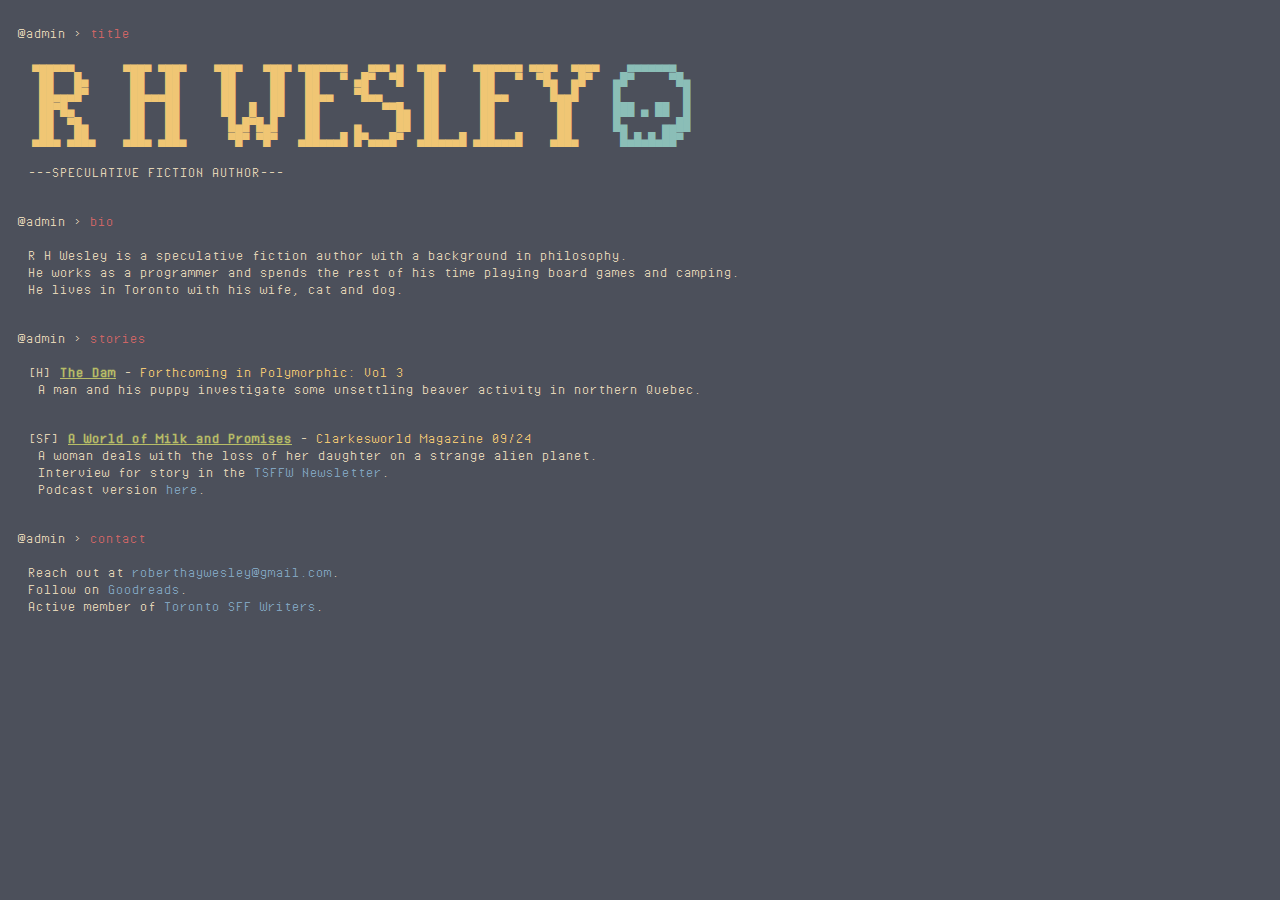
==== index.html @ 63ba9c6f "Update index.html" ====
<!DOCTYPE html>
<html lang="en">
<head>
  <title>R H Wesley</title>
  <link rel="icon" type="image/x-icon" href="/icon.png?v=1">
</head>
<style>
  @font-face {
    font-family: pixel-operator-mono;
    src: url(PixelOperatorMono.ttf);
  }

  @font-face {
    font-family: mononoki;
    src: url(mononoki-Regular.ttf)
  }

  body {
    background-color: #4C505B;
    color: #E1D2B5;
    font-family: pixel-operator-mono, monospace;
    font-size: 12pt;
    padding-left: 10px;
  }

  .title {
    color: #F0C674;
    font-family: mononoki, monospace;
    font-size:  min(1.5lvw, 10pt);
    white-space: pre;
  }

  .console-prompt {
    white-space: pre-wrap;
  }

  .console-indent {
    white-space: pre-wrap;
    padding-left: 10px;
    padding-bottom: 15px;
  }

  .double-indent {
    padding-left: 10px;
  }

  .red {
    color: #CD6566;
  }

  .yellow {
    color: #F0C674;
  }

  .teal {
    color: #8BBEB7;
  }

  .green {
    color: #B7BD67;
  }

  a:link {
    color: #80A2BE;
    text-decoration: none;
  }

  a:visited {
    color: #80A2BE;
    text-decoration: none;
  }
</style>
<body>
<div class="console-prompt">
@admin > <span class="red">title</span>
</div>
<div class="title">
  ▄▄▄▄▄▄       ▄▄▄▄ ▄▄▄▄    ▄▄▄▄   ▄▄▄▄ ▄▄▄▄▄▄▄   ▄▄▄ ▄  ▄▄▄▄    ▄▄▄▄▄▄▄ ▄▄▄▄  ▄▄▄▄ <span class="teal">   ▄▄▄▄▄▄▄   </span>
   ██   █▄      ██   ██      ██     ██   ██   ▀ ▄█▀  ▀█   ██      ██   ▀  ▀█▄  ▄█▀  <span class="teal"> ▄█▀     ▀█▄ </span>
   ██▄▄▄█▀      ██▄▄▄██      ██     ██   ██▄▄   ▀█▄▄      ██      ██▄▄      █▄▄█    <span class="teal"> █         █ </span>
   ██▀█▄        ██   ██      ██  █  ██   ██         ▀▀█▄  ██      ██         ██     <span class="teal"> ███ ▄ ██  █ </span>
   ██  ▀█▄      ██   ██       █▄█▀█▄█    ██     ▄     ██  ██      ██         ██     <span class="teal"> █▄     ▄▄██ </span>
  ▄██▄ ▄██▄    ▄██▄ ▄██▄      ▀█▀ ▀█▀   ▄██▄▄▄█ █▀▄▄▄█▀  ▄██▄▄▄█ ▄██▄▄▄█    ▄██▄    <span class="teal">  █▄█▄█▄██▀  </span>
</div>
<div class="console-indent">
---SPECULATIVE FICTION AUTHOR---
</div>

<div class="console-prompt">
@admin > <span class="red">bio</span>
</div>
<div class="console-indent">
R H Wesley is a speculative fiction author with a background in philosophy.
He works as a programmer and spends the rest of his time playing board games and camping.
He lives in Toronto with his wife, cat and dog.
</div>

<div class="console-prompt">
@admin > <span class="red">stories</span>
</div>
<div class="console-indent">
[H] <a href="https://polymorphicmagazine.com/" style="color: #B7BD67; font-weight: bold; text-decoration: underline;">The Dam</a> - <span class="yellow">Forthcoming in Polymorphic: Vol 3</span>
<div class="double-indent">A man and his puppy investigate some unsettling beaver activity in northern Quebec.
</div></div>
<div class="console-indent">
[SF] <a href="https://clarkesworldmagazine.com/wesley_09_24/" style="color: #B7BD67; font-weight: bold; text-decoration: underline;">A World of Milk and Promises</a> - <span class="yellow">Clarkesworld Magazine 09/24</span>
<div class="double-indent">A woman deals with the loss of her daughter on a strange alien planet.
Interview for story in the <a href="https://www.canva.com/design/DAGOgTcdMYg/ntavNpyk5BhiiXIALxd3eA/view?utm_content=DAGOgTcdMYg&utm_campaign=designshare&utm_medium=link&utm_source=editor#10">TSFFW Newsletter</a>.
Podcast version <a href="https://open.spotify.com/episode/2jCu0uCBQFtVJ6mRcFIV68">here</a>.
</div></div>

<div class="console-prompt">
@admin > <span class="red">contact</span>
</div>
<div class="console-indent">
Reach out at <a href= "mailto: roberthaywesley@gmail.com">roberthaywesley@gmail.com</a>.
Follow on <a href= "https://www.goodreads.com/author/show/51747414.R_H_Wesley">Goodreads</a>.
Active member of <a href= "https://www.meetup.com/toronto-science-fiction-and-fantasy-writers-meetup/">Toronto SFF Writers</a>.
</div>

</body>
</html>
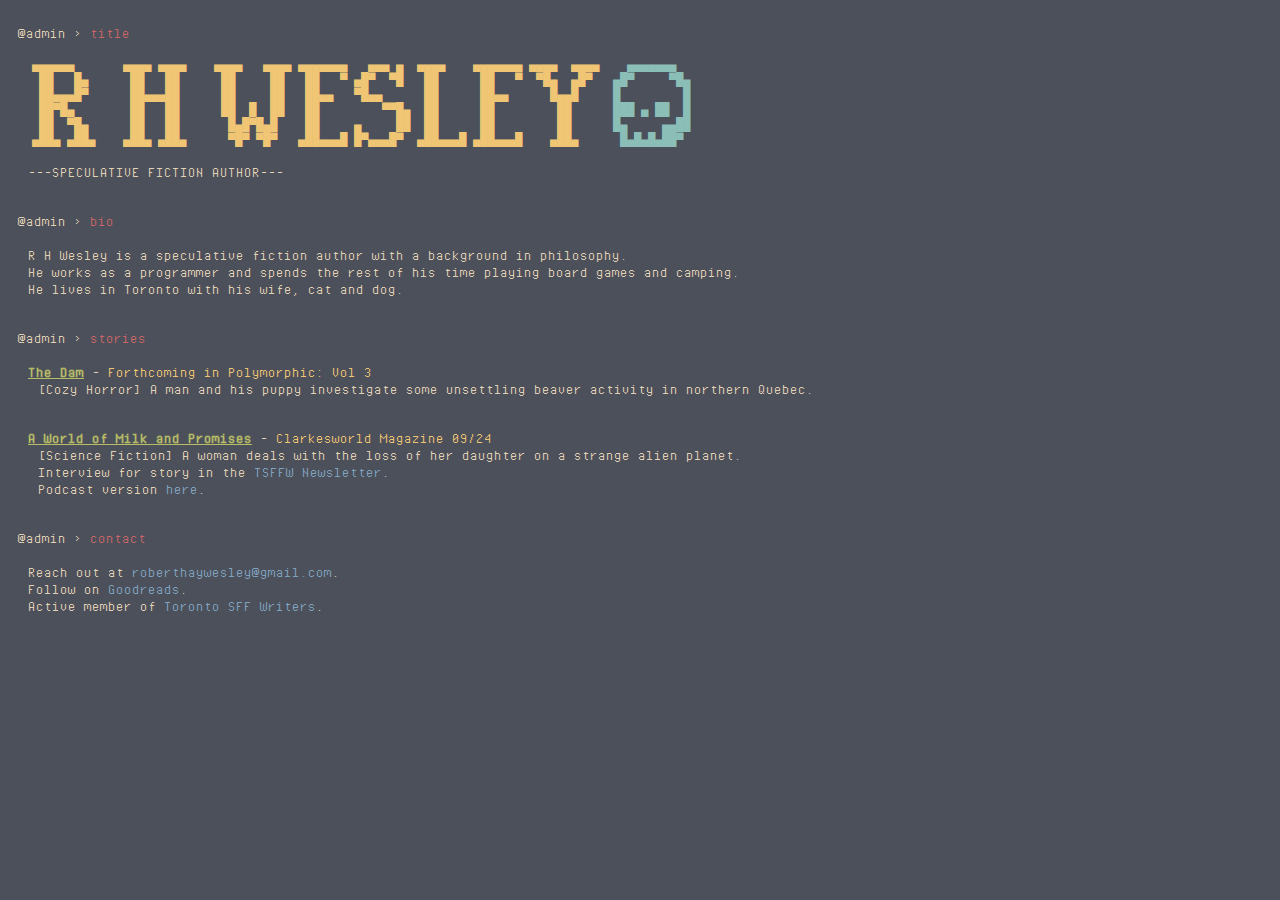
==== commit 6b848184: "Update index.html" ====
--- a/index.html
+++ b/index.html
@@ -99,12 +99,12 @@
 @admin > <span class="red">stories</span>
 </div>
 <div class="console-indent">
-[H] <a href="https://polymorphicmagazine.com/" style="color: #B7BD67; font-weight: bold; text-decoration: underline;">The Dam</a> - <span class="yellow">Forthcoming in Polymorphic: Vol 3</span>
-<div class="double-indent">A man and his puppy investigate some unsettling beaver activity in northern Quebec.
+<a href="https://polymorphicmagazine.com/" style="color: #B7BD67; font-weight: bold; text-decoration: underline;">The Dam</a> - <span class="yellow">Forthcoming in Polymorphic: Vol 3</span>
+<div class="double-indent">[Cozy Horror] A man and his puppy investigate some unsettling beaver activity in northern Quebec.
 </div></div>
 <div class="console-indent">
-[SF] <a href="https://clarkesworldmagazine.com/wesley_09_24/" style="color: #B7BD67; font-weight: bold; text-decoration: underline;">A World of Milk and Promises</a> - <span class="yellow">Clarkesworld Magazine 09/24</span>
-<div class="double-indent">A woman deals with the loss of her daughter on a strange alien planet.
+<a href="https://clarkesworldmagazine.com/wesley_09_24/" style="color: #B7BD67; font-weight: bold; text-decoration: underline;">A World of Milk and Promises</a> - <span class="yellow">Clarkesworld Magazine 09/24</span>
+<div class="double-indent">[Science Fiction] A woman deals with the loss of her daughter on a strange alien planet.
 Interview for story in the <a href="https://www.canva.com/design/DAGOgTcdMYg/ntavNpyk5BhiiXIALxd3eA/view?utm_content=DAGOgTcdMYg&utm_campaign=designshare&utm_medium=link&utm_source=editor#10">TSFFW Newsletter</a>.
 Podcast version <a href="https://open.spotify.com/episode/2jCu0uCBQFtVJ6mRcFIV68">here</a>.
 </div></div>
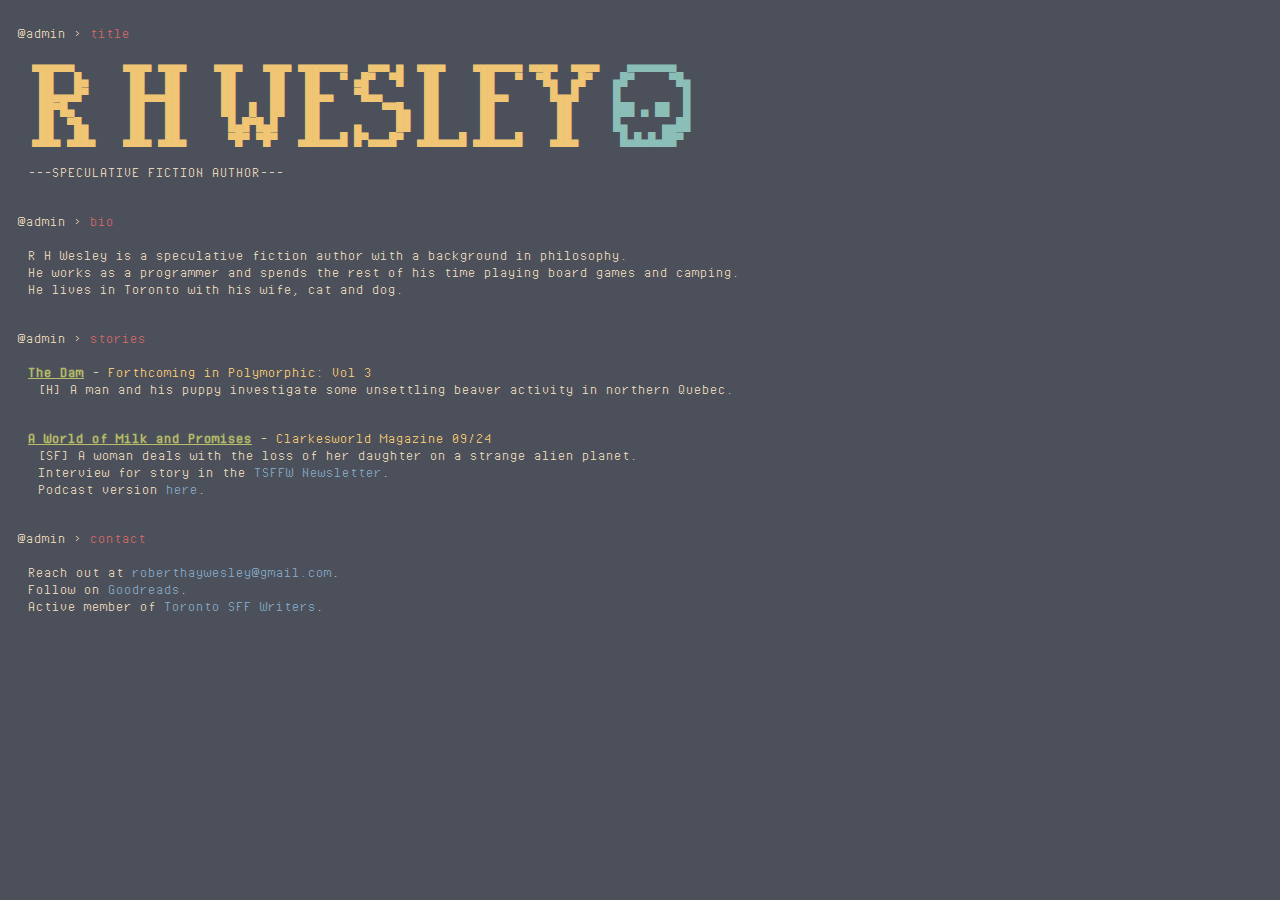
==== commit fe7dde32: "Update index.html" ====
--- a/index.html
+++ b/index.html
@@ -100,11 +100,11 @@
 </div>
 <div class="console-indent">
 <a href="https://polymorphicmagazine.com/" style="color: #B7BD67; font-weight: bold; text-decoration: underline;">The Dam</a> - <span class="yellow">Forthcoming in Polymorphic: Vol 3</span>
-<div class="double-indent">[Cozy Horror] A man and his puppy investigate some unsettling beaver activity in northern Quebec.
+<div class="double-indent">[H] A man and his puppy investigate some unsettling beaver activity in northern Quebec.
 </div></div>
 <div class="console-indent">
 <a href="https://clarkesworldmagazine.com/wesley_09_24/" style="color: #B7BD67; font-weight: bold; text-decoration: underline;">A World of Milk and Promises</a> - <span class="yellow">Clarkesworld Magazine 09/24</span>
-<div class="double-indent">[Science Fiction] A woman deals with the loss of her daughter on a strange alien planet.
+<div class="double-indent">[SF] A woman deals with the loss of her daughter on a strange alien planet.
 Interview for story in the <a href="https://www.canva.com/design/DAGOgTcdMYg/ntavNpyk5BhiiXIALxd3eA/view?utm_content=DAGOgTcdMYg&utm_campaign=designshare&utm_medium=link&utm_source=editor#10">TSFFW Newsletter</a>.
 Podcast version <a href="https://open.spotify.com/episode/2jCu0uCBQFtVJ6mRcFIV68">here</a>.
 </div></div>
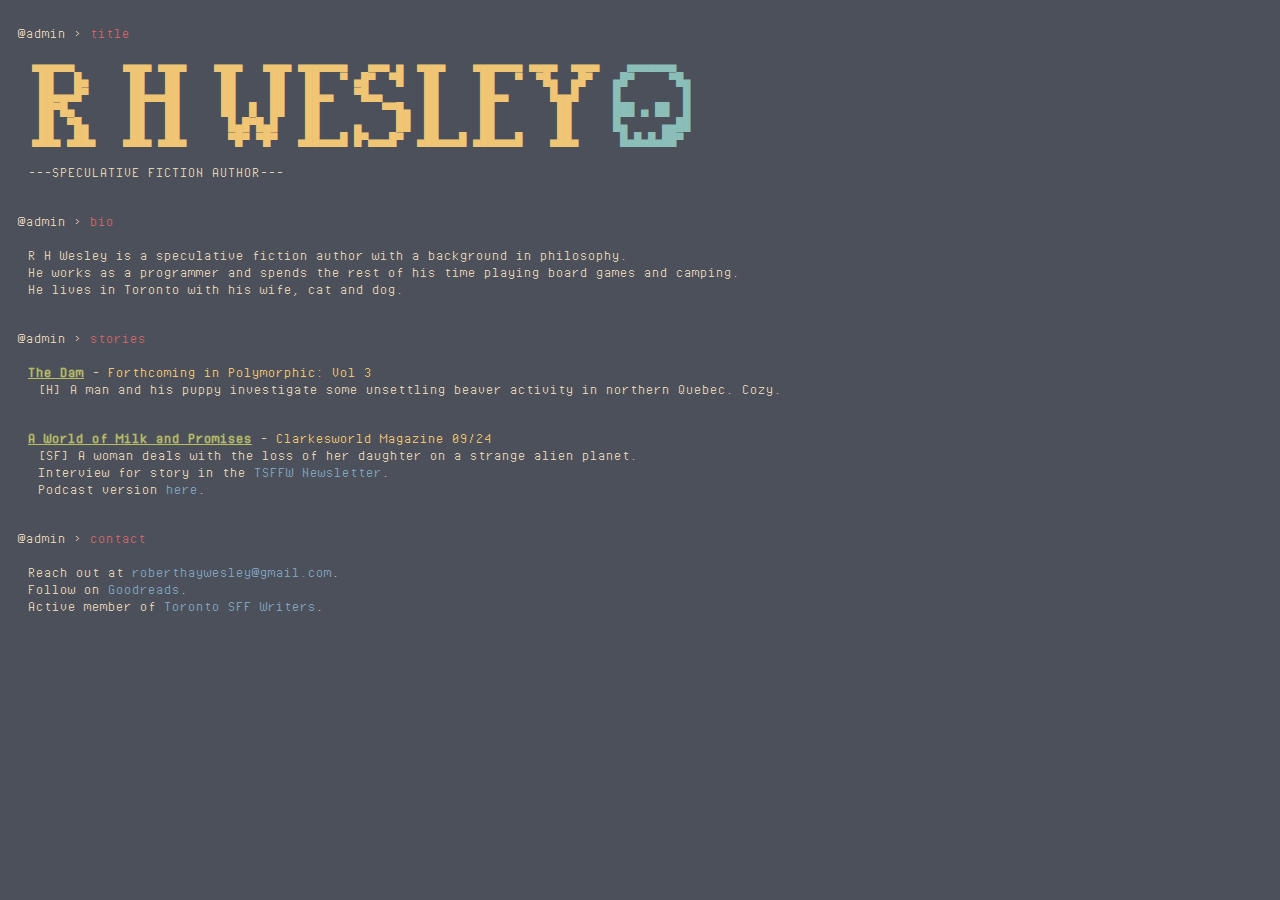
==== commit cf867799: "Update index.html" ====
--- a/index.html
+++ b/index.html
@@ -100,7 +100,7 @@
 </div>
 <div class="console-indent">
 <a href="https://polymorphicmagazine.com/" style="color: #B7BD67; font-weight: bold; text-decoration: underline;">The Dam</a> - <span class="yellow">Forthcoming in Polymorphic: Vol 3</span>
-<div class="double-indent">[H] A man and his puppy investigate some unsettling beaver activity in northern Quebec.
+<div class="double-indent">[H] A man and his puppy investigate some unsettling beaver activity in northern Quebec. Cozy.
 </div></div>
 <div class="console-indent">
 <a href="https://clarkesworldmagazine.com/wesley_09_24/" style="color: #B7BD67; font-weight: bold; text-decoration: underline;">A World of Milk and Promises</a> - <span class="yellow">Clarkesworld Magazine 09/24</span>
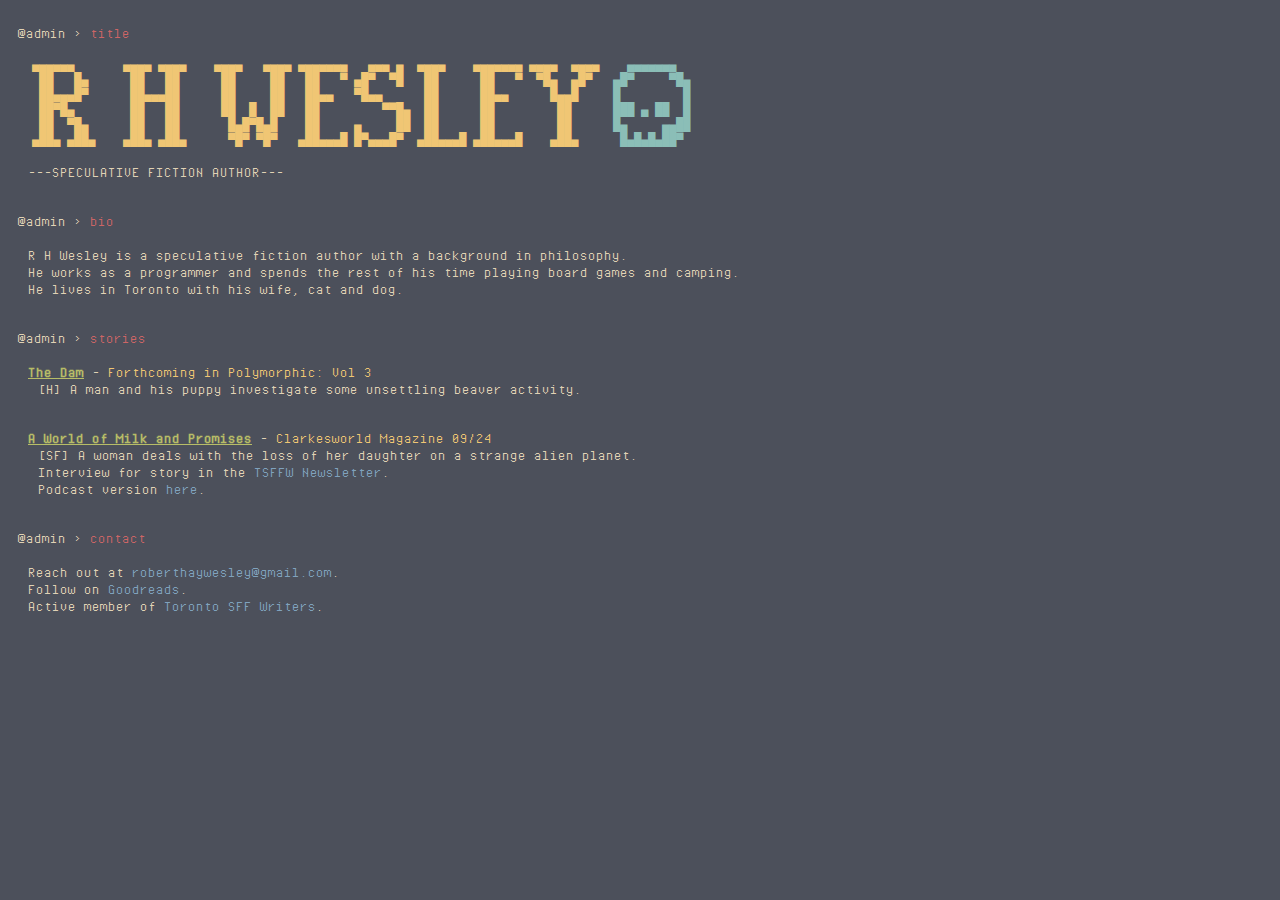
==== commit 54083097: "Update index.html" ====
--- a/index.html
+++ b/index.html
@@ -100,7 +100,7 @@
 </div>
 <div class="console-indent">
 <a href="https://polymorphicmagazine.com/" style="color: #B7BD67; font-weight: bold; text-decoration: underline;">The Dam</a> - <span class="yellow">Forthcoming in Polymorphic: Vol 3</span>
-<div class="double-indent">[H] A man and his puppy investigate some unsettling beaver activity in northern Quebec. Cozy.
+<div class="double-indent">[H] A man and his puppy investigate some unsettling beaver activity.
 </div></div>
 <div class="console-indent">
 <a href="https://clarkesworldmagazine.com/wesley_09_24/" style="color: #B7BD67; font-weight: bold; text-decoration: underline;">A World of Milk and Promises</a> - <span class="yellow">Clarkesworld Magazine 09/24</span>
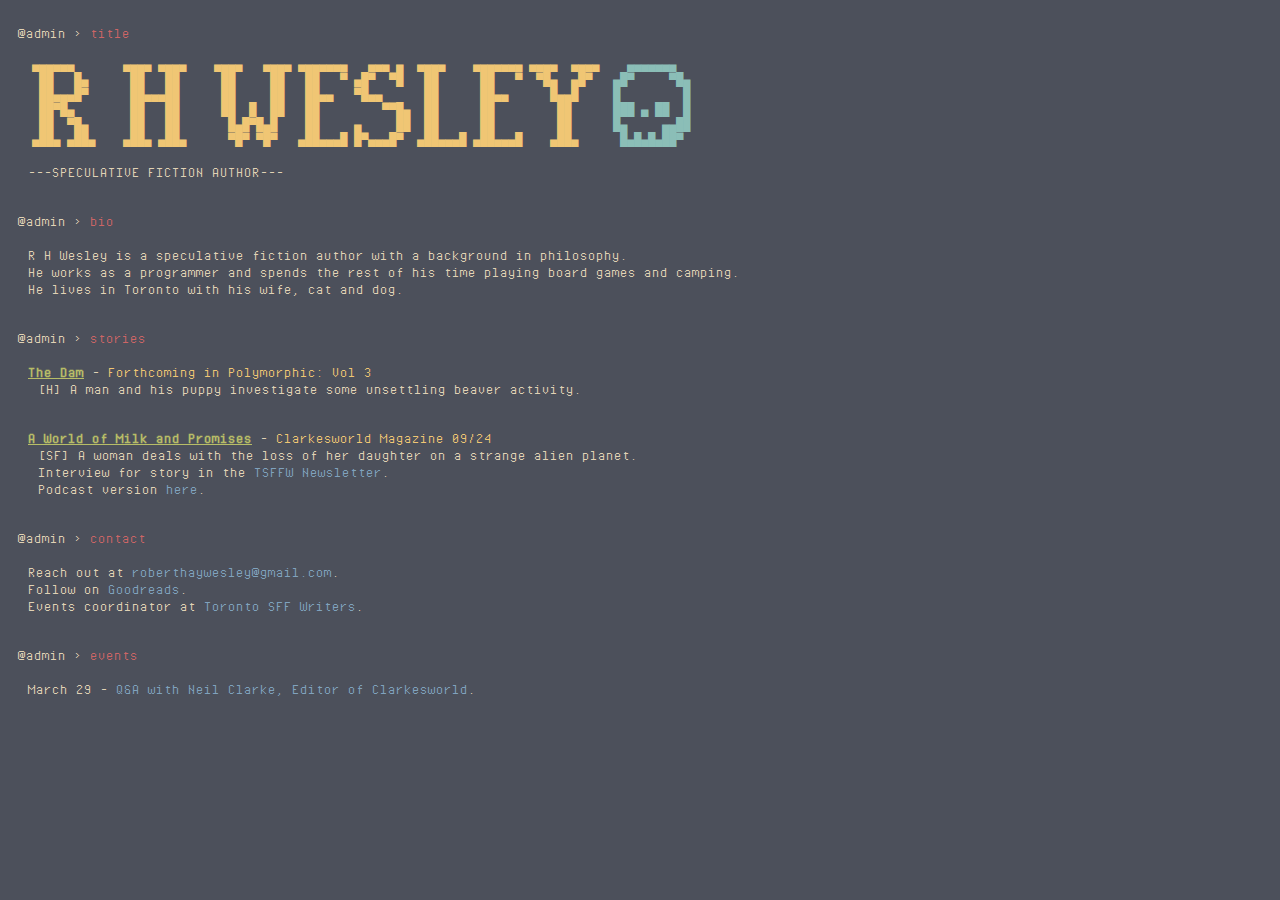
==== commit ec3bb118: "Update index.html" ====
--- a/index.html
+++ b/index.html
@@ -115,7 +115,14 @@
 <div class="console-indent">
 Reach out at <a href= "mailto: roberthaywesley@gmail.com">roberthaywesley@gmail.com</a>.
 Follow on <a href= "https://www.goodreads.com/author/show/51747414.R_H_Wesley">Goodreads</a>.
-Active member of <a href= "https://www.meetup.com/toronto-science-fiction-and-fantasy-writers-meetup/">Toronto SFF Writers</a>.
+Events coordinator at <a href= "https://www.meetup.com/toronto-science-fiction-and-fantasy-writers-meetup/">Toronto SFF Writers</a>.
+</div>
+
+<div class="console-prompt">
+@admin > <span class="red">events</span>
+</div>
+<div class="console-indent">
+March 29 - <a href= "https://www.meetup.com/toronto-science-fiction-and-fantasy-writers-meetup/events/306658485/?isFirstPublish=true">Q&A with Neil Clarke, Editor of Clarkesworld</a>.
 </div>
 
 </body>
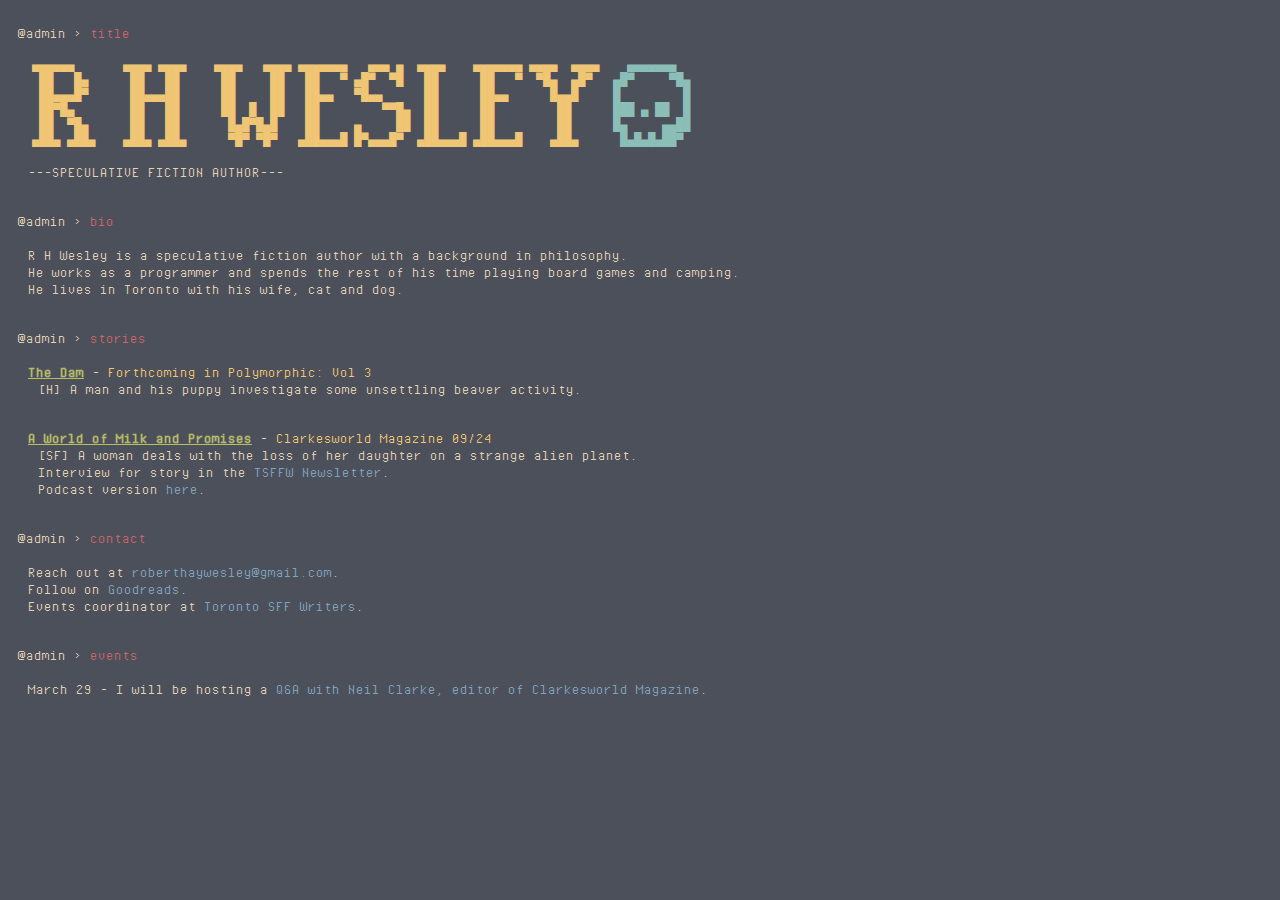
==== commit 8cccf0bb: "Update index.html" ====
--- a/index.html
+++ b/index.html
@@ -122,7 +122,7 @@
 @admin > <span class="red">events</span>
 </div>
 <div class="console-indent">
-March 29 - <a href= "https://www.meetup.com/toronto-science-fiction-and-fantasy-writers-meetup/events/306658485/?isFirstPublish=true">Q&A with Neil Clarke, Editor of Clarkesworld</a>.
+March 29 - I will be hosting a <a href= "https://www.meetup.com/toronto-science-fiction-and-fantasy-writers-meetup/events/306658485/?isFirstPublish=true">Q&A with Neil Clarke, editor of Clarkesworld Magazine</a>.
 </div>
 
 </body>
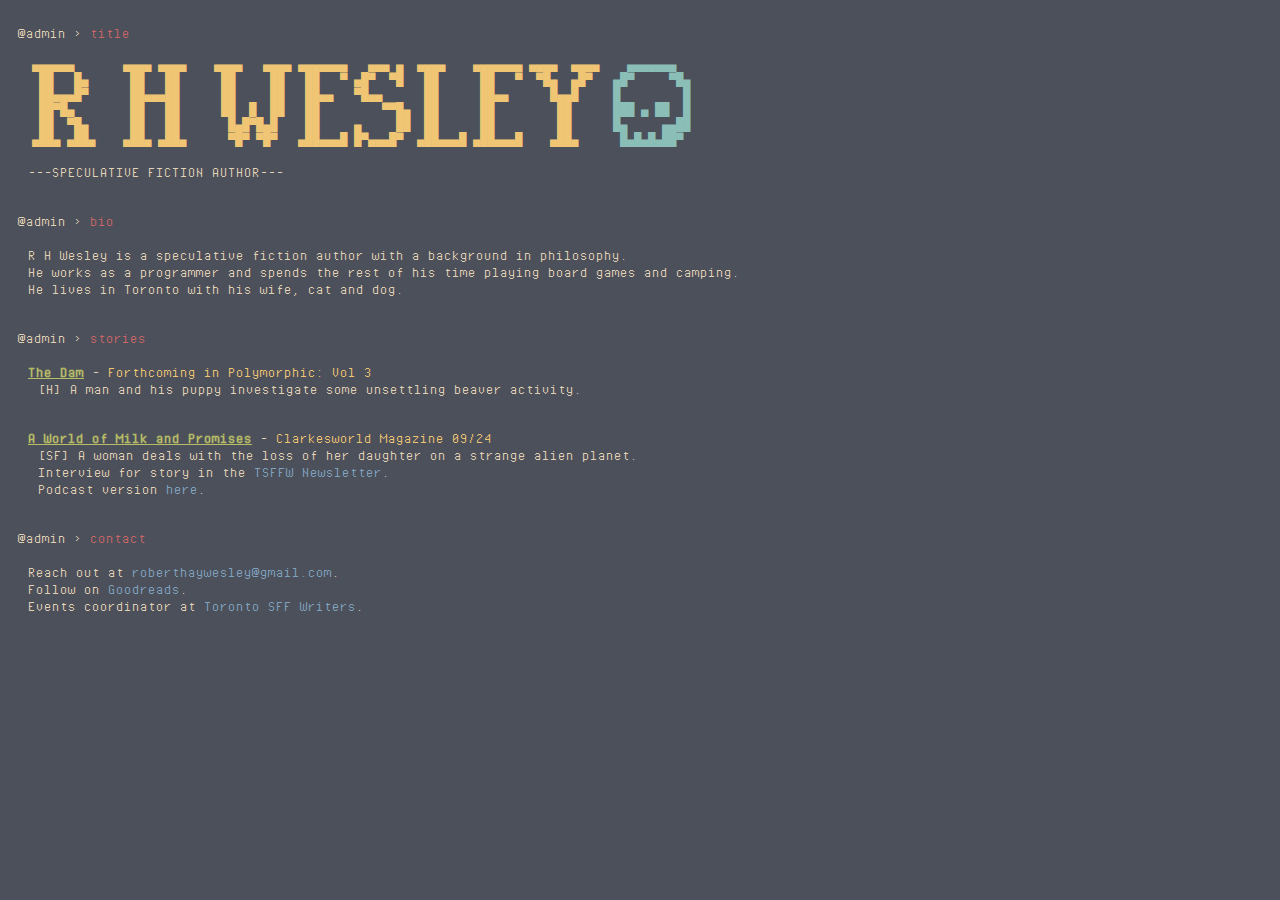
==== commit 832f4d51: "Update index.html" ====
--- a/index.html
+++ b/index.html
@@ -118,12 +118,12 @@
 Events coordinator at <a href= "https://www.meetup.com/toronto-science-fiction-and-fantasy-writers-meetup/">Toronto SFF Writers</a>.
 </div>
 
-<div class="console-prompt">
+<!-- <div class="console-prompt">
 @admin > <span class="red">events</span>
 </div>
 <div class="console-indent">
 March 29 - I will be hosting a <a href= "https://www.meetup.com/toronto-science-fiction-and-fantasy-writers-meetup/events/306658485/?isFirstPublish=true">Q&A with Neil Clarke, editor of Clarkesworld Magazine</a>.
-</div>
+</div> -->
 
 </body>
 </html>
